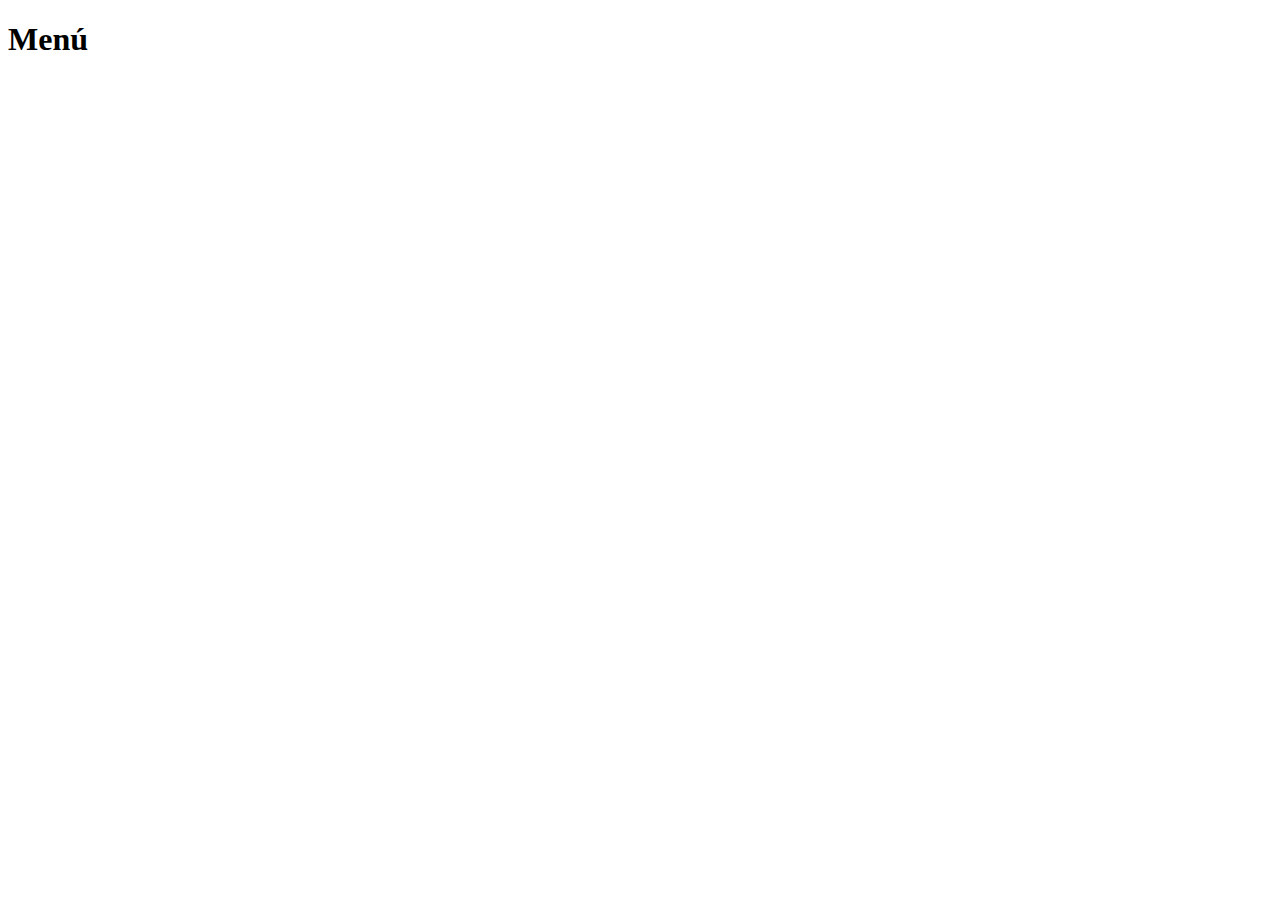
==== menu.html @ 65afdc41 "Restauracion de la Fuente" ====
<!DOCTYPE html>
<html lang="en">
<head>
    <meta charset="UTF-8">
    <meta http-equiv="X-UA-Compatible" content="IE=edge">
    <!-- CSS only -->
<link href="https://cdn.jsdelivr.net/npm/bootstrap@5.1.3/dist/css/bootstrap.min.css" rel="stylesheet" integrity="sha384-1BmE4kWBq78iYhFldvKuhfTAU6auU8tT94WrHftjDbrCEXSU1oBoqyl2QvZ6jIW3" crossorigin="anonymous">
    <meta name="viewport" content="width=device-width, initial-scale=1.0">
    <!-- JavaScript Bundle with Popper -->
<script src="https://cdn.jsdelivr.net/npm/bootstrap@5.1.3/dist/js/bootstrap.bundle.min.js" integrity="sha384-ka7Sk0Gln4gmtz2MlQnikT1wXgYsOg+OMhuP+IlRH9sENBO0LRn5q+8nbTov4+1p" crossorigin="anonymous"></script>
    <title>Menu</title>
</head>
<body>
    <h1>Menú</h1>
</body>
</html>
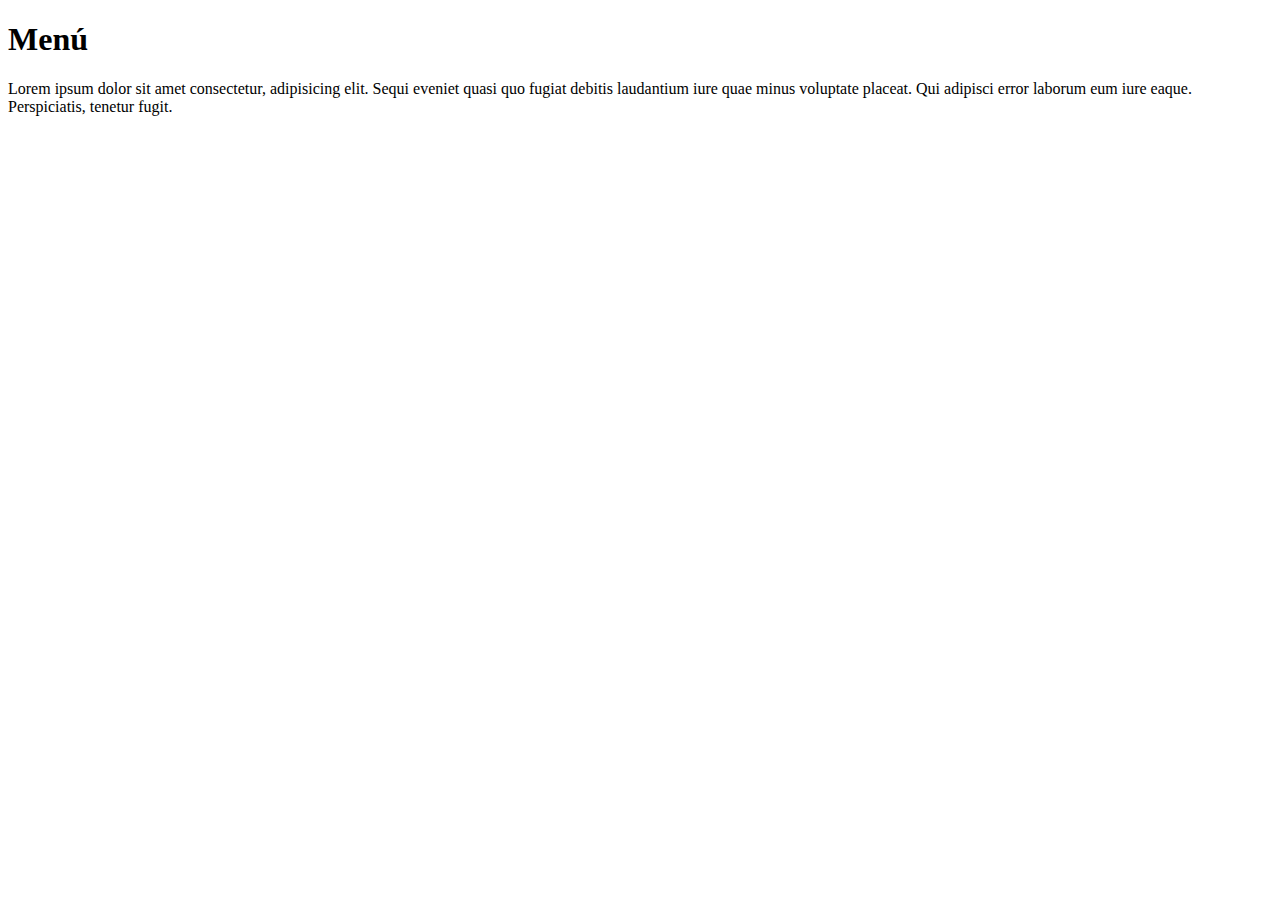
==== commit 33158e42: "Parrafo y tamaño de fuente" ====
--- a/menu.html
+++ b/menu.html
@@ -12,5 +12,6 @@
 </head>
 <body>
     <h1>Menú</h1>
+    <p>Lorem ipsum dolor sit amet consectetur, adipisicing elit. Sequi eveniet quasi quo fugiat debitis laudantium iure quae minus voluptate placeat. Qui adipisci error laborum eum iure eaque. Perspiciatis, tenetur fugit.</p>
 </body>
 </html>